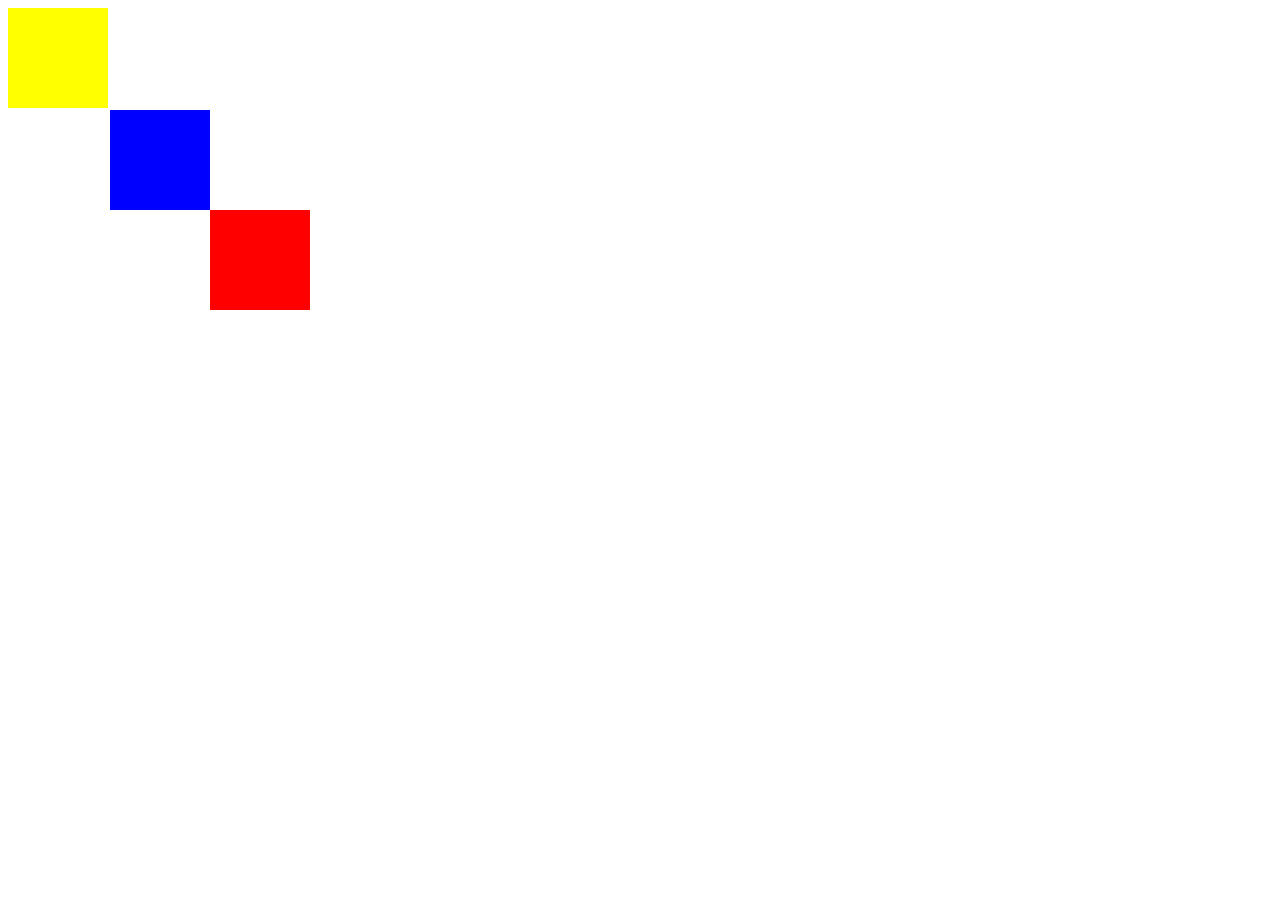
==== Position/absolute/index.html @ d3d55675 "Abosulte position" ====
<! DOCTYPE html>
<html>
    <head>
        <title>Moving Squares</title>
        <link rel="stylesheet" href="styles.css">
    </head>
    <body>
        <div class="red">
        </div>
        
        <div class="blue">
            
        </div>
        
        <div class="yellow">
            
        </div>
    </body>
</html>
---- Position/absolute/styles.css ----
.red{
    background-color: red;
    height: 100px;
    width: 100px;
    position: absolute;
    left: 210px;
    top: 210px;
}

.blue{
    background-color: blue;
    height: 100px;
    width: 100px;
    position: absolute;
    left: 110px;
    top: 110px;
}

.yellow{
    background-color: yellow;
    height: 100px;
    width: 100px;
    position: absolute;
}
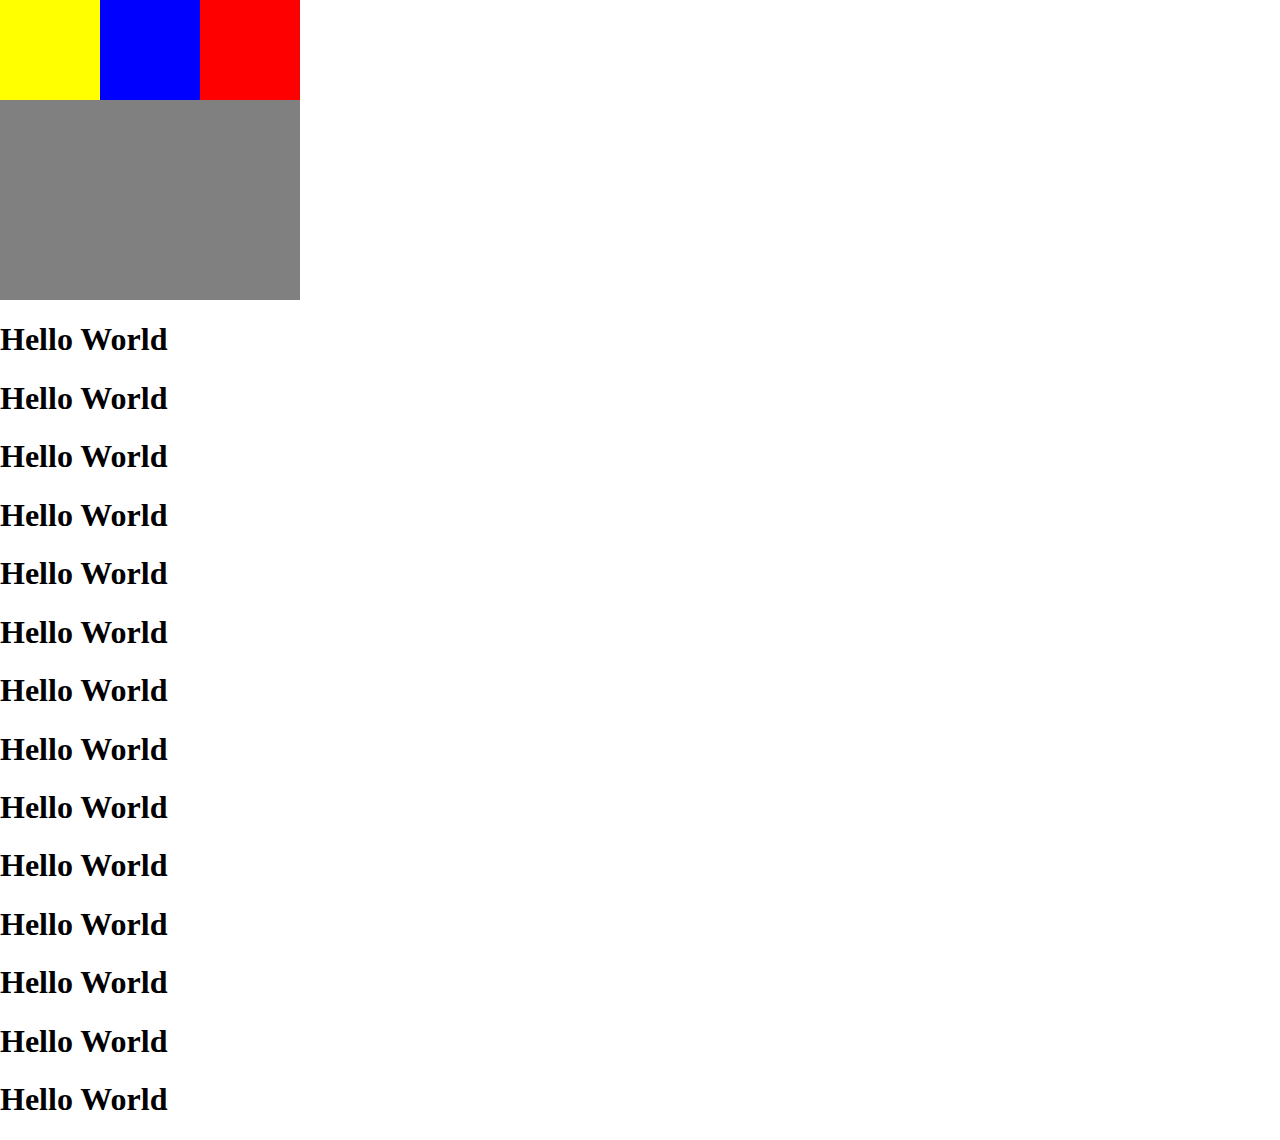
==== commit ac8fb1c1: "Fixed position" ====
--- a/Position/absolute/index.html
+++ b/Position/absolute/index.html
@@ -5,8 +5,24 @@
         <link rel="stylesheet" href="styles.css">
     </head>
     <body>
-        <div class="red">
+        <div class="container">
+            <div class="red">
+            </div>
         </div>
+                <h1>Hello World</h1>
+        <h1>Hello World</h1>
+        <h1>Hello World</h1>
+        <h1>Hello World</h1>
+        <h1>Hello World</h1>
+        <h1>Hello World</h1>
+        <h1>Hello World</h1>
+                <h1>Hello World</h1>
+        <h1>Hello World</h1>
+        <h1>Hello World</h1>
+        <h1>Hello World</h1>
+        <h1>Hello World</h1>
+        <h1>Hello World</h1>
+        <h1>Hello World</h1>
         
         <div class="blue">
             
--- a/Position/absolute/styles.css
+++ b/Position/absolute/styles.css
@@ -1,10 +1,21 @@
+.container{
+    position: relative;
+    background-color: grey;
+    width: 300px;
+    height: 300px;
+}
+
+
+body{
+    margin: 0;
+}
 .red{
     background-color: red;
     height: 100px;
     width: 100px;
     position: absolute;
-    left: 210px;
-    top: 210px;
+    left: 200px;
+    top: 0;
 }
 
 .blue{
@@ -12,13 +23,14 @@
     height: 100px;
     width: 100px;
     position: absolute;
-    left: 110px;
-    top: 110px;
+    left: 100px;
+    top: 0;
 }
 
 .yellow{
     background-color: yellow;
     height: 100px;
     width: 100px;
-    position: absolute;
+    position: fixed;
+    top: 0;
 }